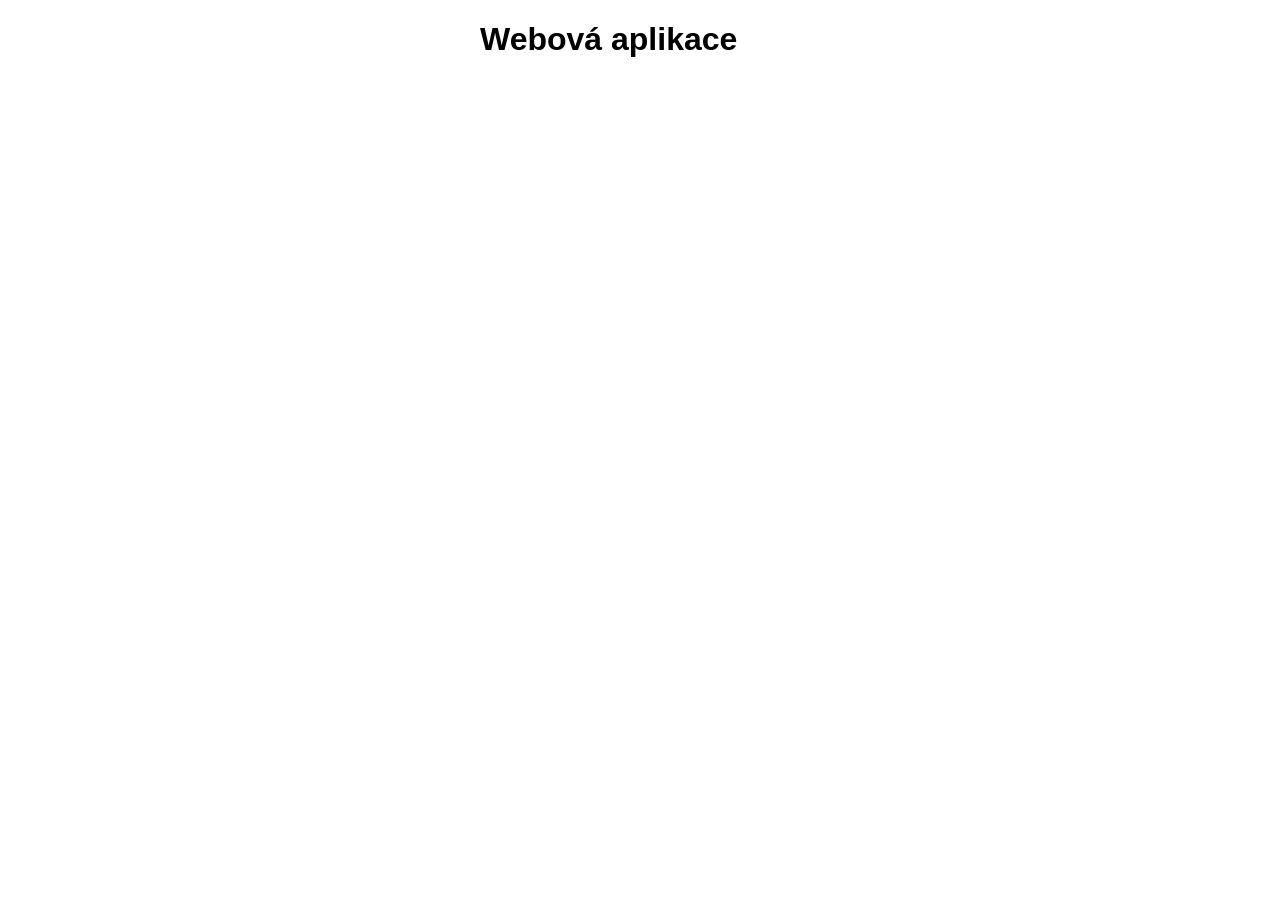
==== o-aplikaci/index.html @ 3cf8280e "zalozeni projektu" ====
<!DOCTYPE html>
<html lang="cs">
  <head>
    <meta charset="UTF-8" />
    <meta name="viewport" content="width=device-width, initial-scale=1.0" />
    <link rel="stylesheet" href="style.css" />
    <script type="module" src="script.js"></script>
    <title>Webová aplikace</title>
  </head>
<body>
  <div class="container">
    <h1>Webová aplikace</h1>
  </div>
</body>
</html>
---- o-aplikaci/style.css ----
/* Používáme intuitivní výpočet rozměrů prvků. */
*, *:before, *:after {
  box-sizing: border-box;
}

html {
  font-family: sans-serif;
}

.container {
  max-width: 20rem;
  margin-right: auto;
  margin-left: auto;
}
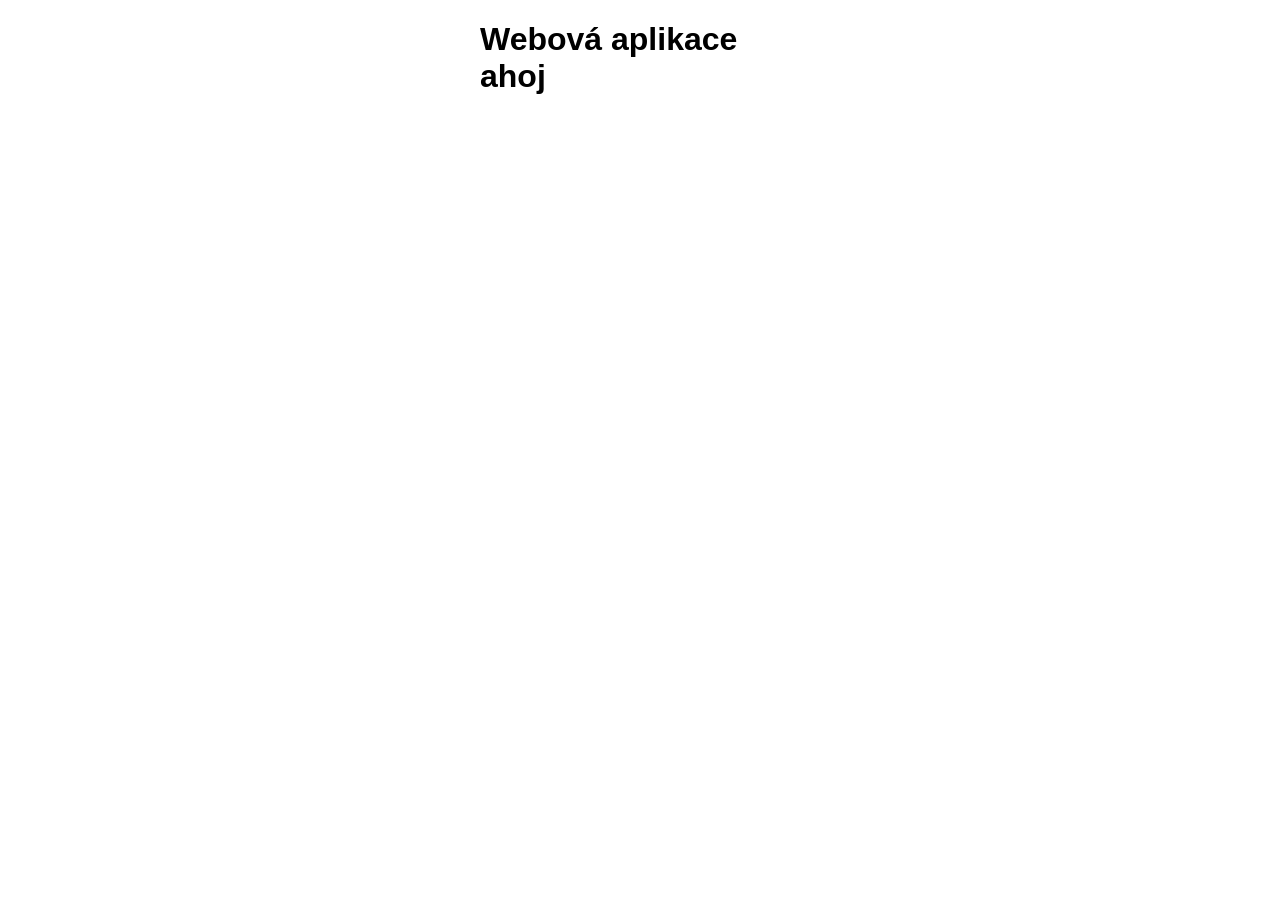
==== commit 769c066b: "zkouška" ====
--- a/o-aplikaci/index.html
+++ b/o-aplikaci/index.html
@@ -9,7 +9,7 @@
   </head>
 <body>
   <div class="container">
-    <h1>Webová aplikace</h1>
+    <h1>Webová aplikace ahoj</h1>
   </div>
 </body>
 </html>
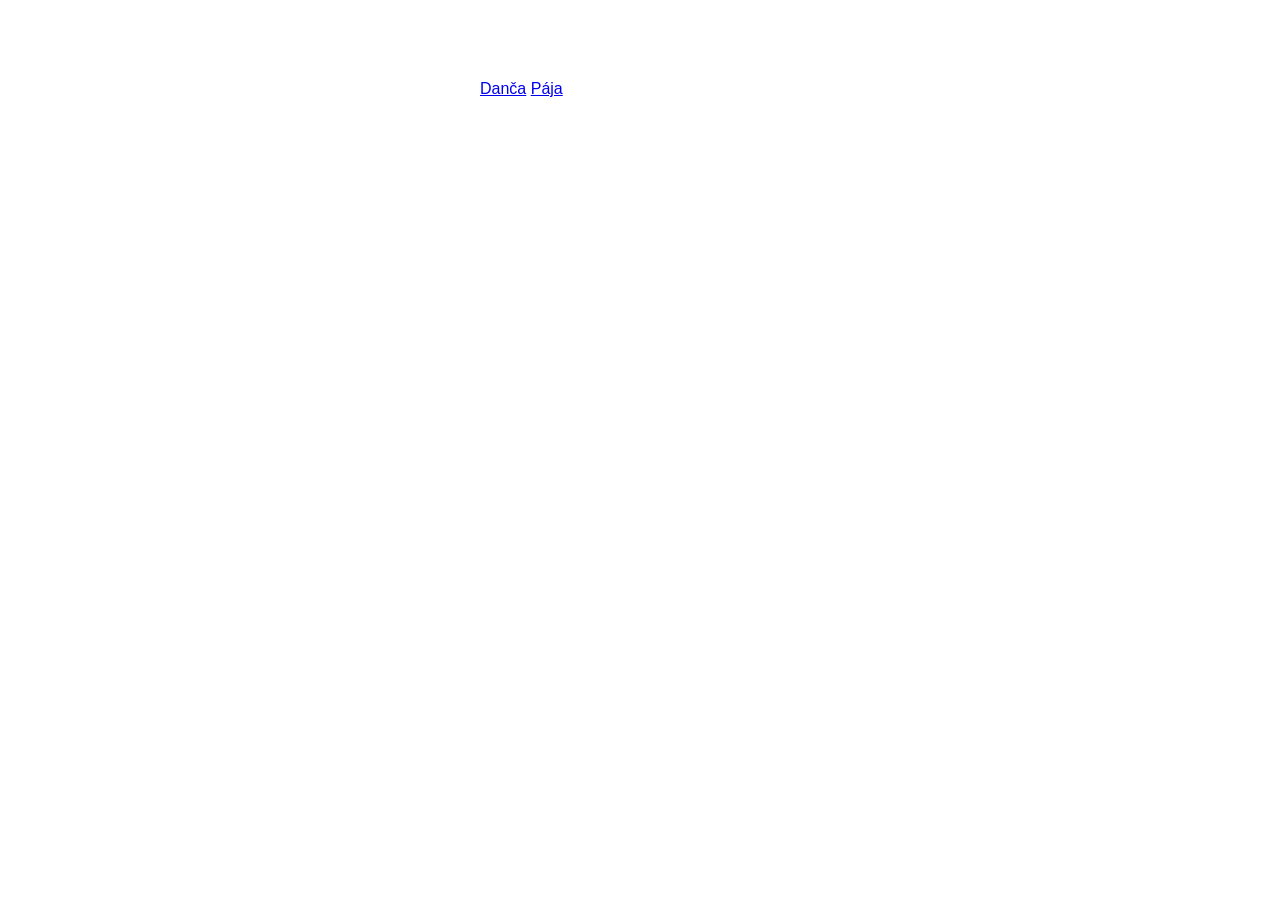
==== commit f5931861: "import fotek, html" ====
--- a/o-aplikaci/index.html
+++ b/o-aplikaci/index.html
@@ -5,11 +5,21 @@
     <meta name="viewport" content="width=device-width, initial-scale=1.0" />
     <link rel="stylesheet" href="style.css" />
     <script type="module" src="script.js"></script>
-    <title>Webová aplikace</title>
+    <title>ZVEDNUTO</title>
   </head>
 <body>
   <div class="container">
-    <h1>Webová aplikace ahoj</h1>
+    <header>
+    <h1>ZVEDNUTO</h1>
+    <nav>
+      <a href="Danca.html">Danča</a>
+      <a href="Paja.html">Pája</a>
+    </nav>
+  </header>
+    <p>Naše webová aplikace ZVEDNUTO bude pomocníkem pro každého sportovce, který rád, pravidelně cvičí v posilovně, chce si zaznamenávat své pokroky, cíle a díky tomu se neustále zlepšovat, a zvedat větší váhy. Aplikace nahradí papírový notýsek, který mnoho lidí při tréninku používá a který je často nepřehledný, nečitelný, nebo dokonce zapomenutý doma. Nejedná se o žádný náš výmysl, ale o pomůcku, která je běžně využívaná - buďto ve formě papíru, nebo neorganizovaných poznámek v telefonu. Aplikace bude jednoduchá a přehledná, aby umožnila uživateli v krátkém čase (v průběhu cvičení) zapsat informace o tréninku (zvednuté váhy, druh cviku, počet sérií a opakování atd.)</p>
   </div>
 </body>
+<footer>
+  <p>© 2025 Danča & Pája by Czechitas Digital Academy</p>
+</footer>
 </html>
--- a/o-aplikaci/style.css
+++ b/o-aplikaci/style.css
@@ -12,3 +12,8 @@
   margin-right: auto;
   margin-left: auto;
 }
+
+body {
+  background-image: url("img/pozadi.png");
+  color: white;
+}
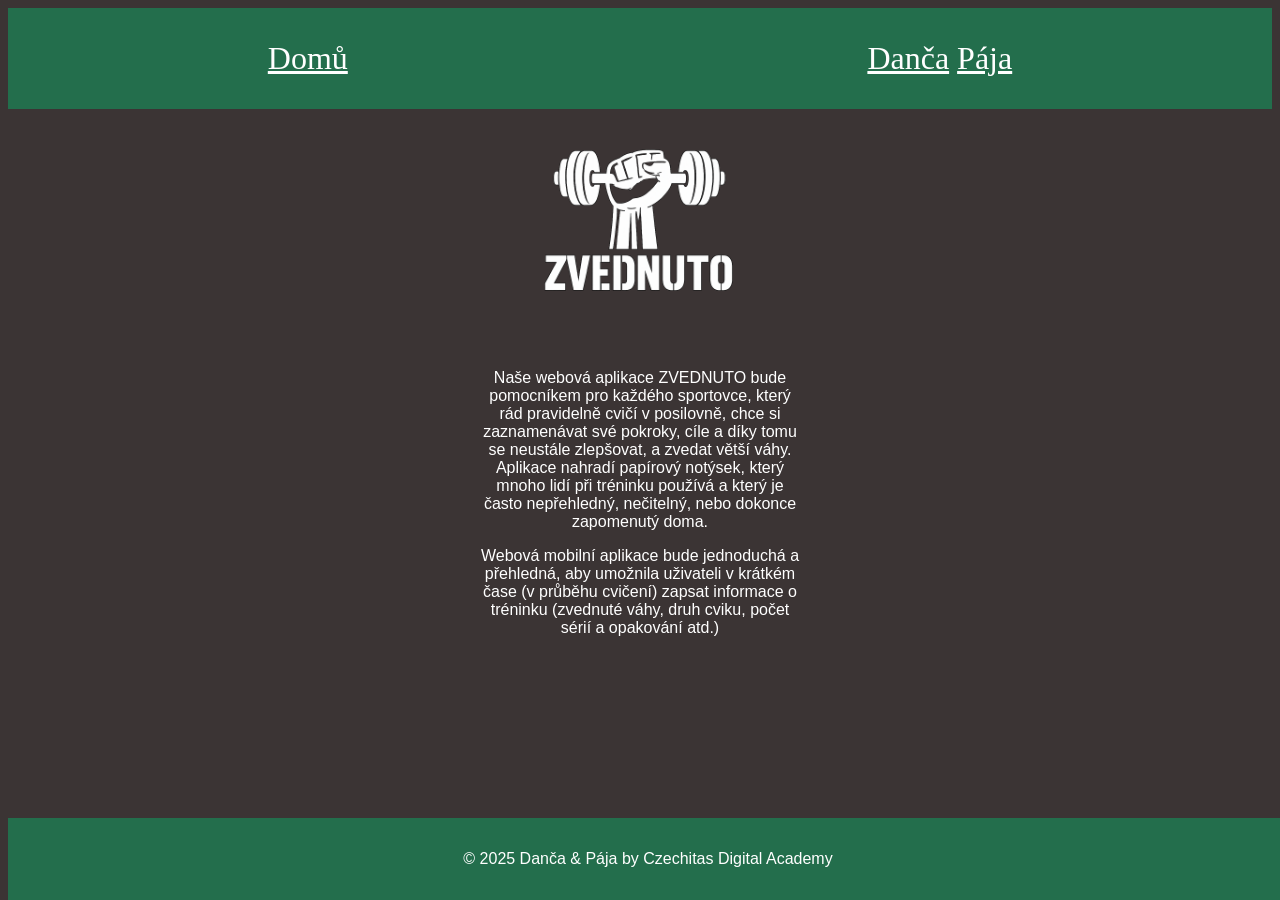
==== commit bc299f33: "uprava jednotlivych stranek" ====
--- a/o-aplikaci/index.html
+++ b/o-aplikaci/index.html
@@ -4,22 +4,40 @@
     <meta charset="UTF-8" />
     <meta name="viewport" content="width=device-width, initial-scale=1.0" />
     <link rel="stylesheet" href="style.css" />
+    <link
+      href="https://fonts.googleapis.com/css2?family=Stardos+Stencil:wght@400;700&display=swap"
+      rel="stylesheet"
+    />
     <script type="module" src="script.js"></script>
     <title>ZVEDNUTO</title>
   </head>
-<body>
-  <div class="container">
-    <header>
-    <h1>ZVEDNUTO</h1>
-    <nav>
-      <a href="Danca.html">Danča</a>
-      <a href="Paja.html">Pája</a>
-    </nav>
-  </header>
-    <p>Naše webová aplikace ZVEDNUTO bude pomocníkem pro každého sportovce, který rád, pravidelně cvičí v posilovně, chce si zaznamenávat své pokroky, cíle a díky tomu se neustále zlepšovat, a zvedat větší váhy. Aplikace nahradí papírový notýsek, který mnoho lidí při tréninku používá a který je často nepřehledný, nečitelný, nebo dokonce zapomenutý doma. Nejedná se o žádný náš výmysl, ale o pomůcku, která je běžně využívaná - buďto ve formě papíru, nebo neorganizovaných poznámek v telefonu. Aplikace bude jednoduchá a přehledná, aby umožnila uživateli v krátkém čase (v průběhu cvičení) zapsat informace o tréninku (zvednuté váhy, druh cviku, počet sérií a opakování atd.)</p>
-  </div>
-</body>
-<footer>
-  <p>© 2025 Danča & Pája by Czechitas Digital Academy</p>
-</footer>
+  <body>
+    <header class="" header>
+      <nav class="navigace">
+        <a href="/">Domů</a>
+        <div class="holky">
+          <a href="Danca.html">Danča</a>
+          <a href="Paja.html">Pája</a>
+        </div>
+      </nav>
+    </header>
+    <div class="container">
+      <img src="img/logo.png" alt="ZVEDNUTO" class="logo" />
+      <p>
+        Naše webová aplikace ZVEDNUTO bude pomocníkem pro každého sportovce,
+        který rád pravidelně cvičí v posilovně, chce si zaznamenávat své
+        pokroky, cíle a díky tomu se neustále zlepšovat, a zvedat větší váhy.
+        Aplikace nahradí papírový notýsek, který mnoho lidí při tréninku používá
+        a který je často nepřehledný, nečitelný, nebo dokonce zapomenutý doma.
+      </p>
+      <p>
+        Webová mobilní aplikace bude jednoduchá a přehledná, aby umožnila
+        uživateli v krátkém čase (v průběhu cvičení) zapsat informace o tréninku
+        (zvednuté váhy, druh cviku, počet sérií a opakování atd.)
+      </p>
+    </div>
+    <footer class="footer">
+      <p>© 2025 Danča & Pája by Czechitas Digital Academy</p>
+    </footer>
+  </body>
 </html>
--- a/o-aplikaci/style.css
+++ b/o-aplikaci/style.css
@@ -1,5 +1,7 @@
 /* Používáme intuitivní výpočet rozměrů prvků. */
-*, *:before, *:after {
+*,
+*:before,
+*:after {
   box-sizing: border-box;
 }
 
@@ -11,9 +13,70 @@
   max-width: 20rem;
   margin-right: auto;
   margin-left: auto;
+  text-align: center;
 }
 
 body {
-  background-image: url("img/pozadi.png");
+  background-color: #3B3434;
   color: white;
-}+}
+
+.portret {
+  width: 300px;
+  height: 300px;
+  border-radius: 50%;
+  object-fit: cover;
+  object-position: center;
+  display: block;
+}
+
+.logo {
+  width: 75%;
+}
+
+a:link {
+  color: white;
+}
+
+a:visited {
+  color: #ffffff;
+}
+
+
+a:hover {
+  color: grey;
+}
+
+a:active {
+  color: #D30F0F;
+}
+
+.navigace {
+  display: flex;
+  justify-content: space-around;
+  padding: 1rem 0;
+  font-family: Anton;
+  font-size: xx-large;
+
+}
+
+header {
+  background-color: #236E4C;
+  padding: 1rem 0;
+}
+
+.footer {
+  position: absolute;
+  bottom: 0px;
+  text-align: center;
+  width: 100%;
+  padding: 1rem 0;
+  background-color: #236E4C;
+  color: #ffffff;
+}
+
+h1 {
+  font-family: 'Stardos Stencil', sans-serif;
+  ;
+  font-size: xx-large;
+}
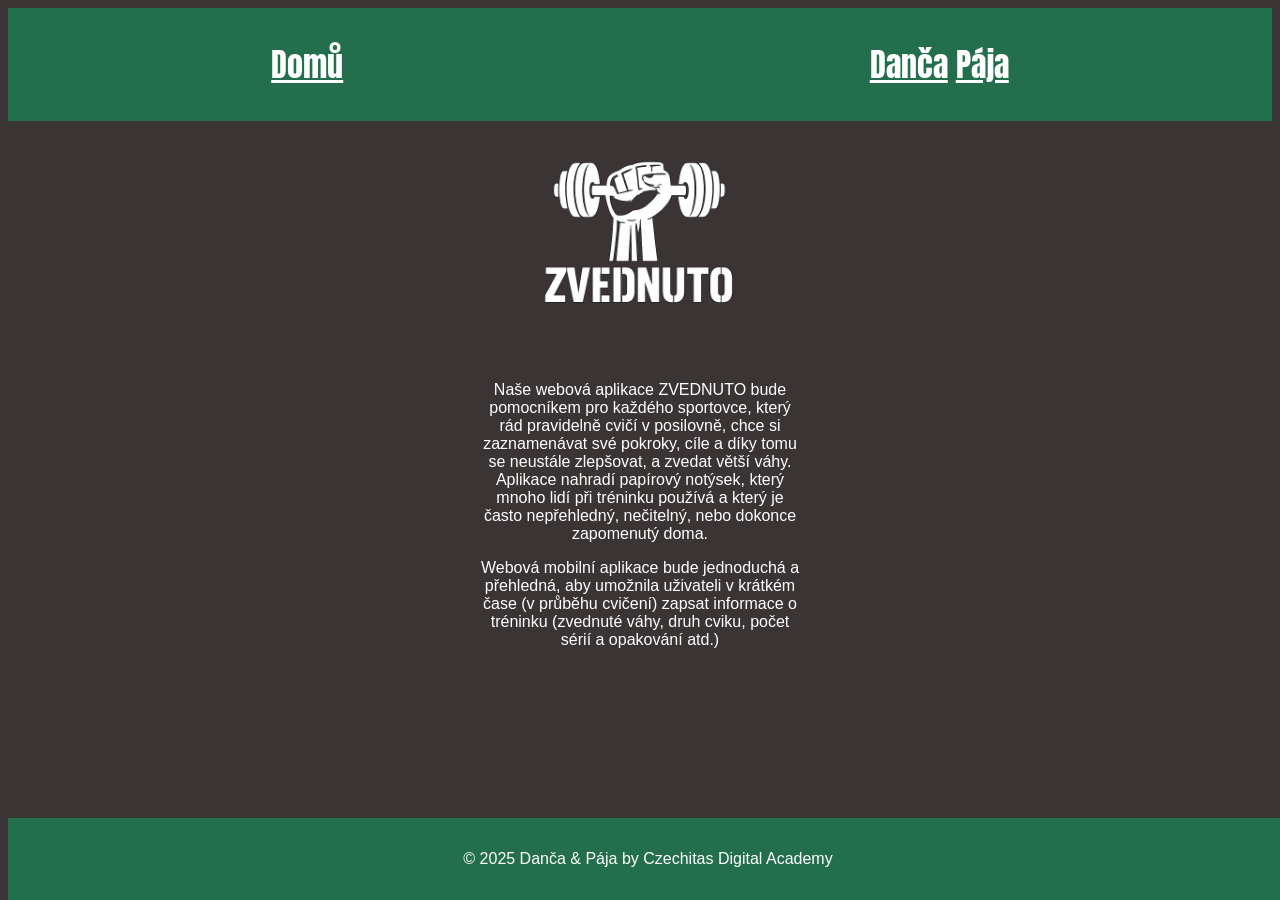
==== commit 90c2acc8: "import pisma" ====
--- a/o-aplikaci/index.html
+++ b/o-aplikaci/index.html
@@ -6,6 +6,10 @@
     <link rel="stylesheet" href="style.css" />
     <link
       href="https://fonts.googleapis.com/css2?family=Stardos+Stencil:wght@400;700&display=swap"
+      rel="stylesheet"
+    />
+    <link
+      href="https://fonts.googleapis.com/css2?family=Anton&display=swap"
       rel="stylesheet"
     />
     <script type="module" src="script.js"></script>
--- a/o-aplikaci/style.css
+++ b/o-aplikaci/style.css
@@ -80,3 +80,7 @@
   ;
   font-size: xx-large;
 }
+
+p {
+  font-family: sans-serif;
+}
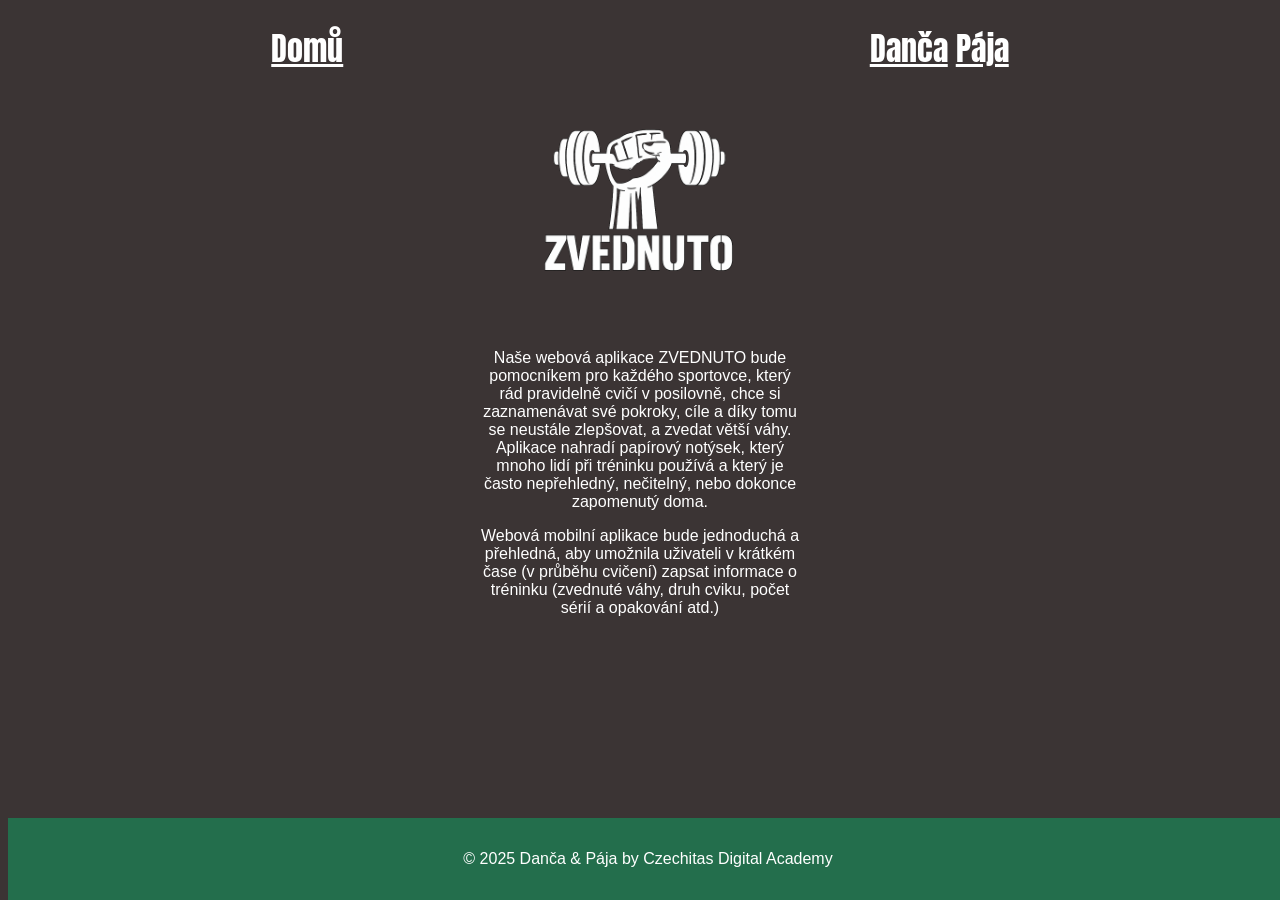
==== commit 037d0f34: "opravena navigace" ====
--- a/o-aplikaci/index.html
+++ b/o-aplikaci/index.html
@@ -16,9 +16,8 @@
     <title>ZVEDNUTO</title>
   </head>
   <body>
-    <header class="" header>
-      <nav class="navigace">
-        <a href="/">Domů</a>
+    <nav class="navigace">
+      <a href="index.html">Domů</a>
         <div class="holky">
           <a href="Danca.html">Danča</a>
           <a href="Paja.html">Pája</a>
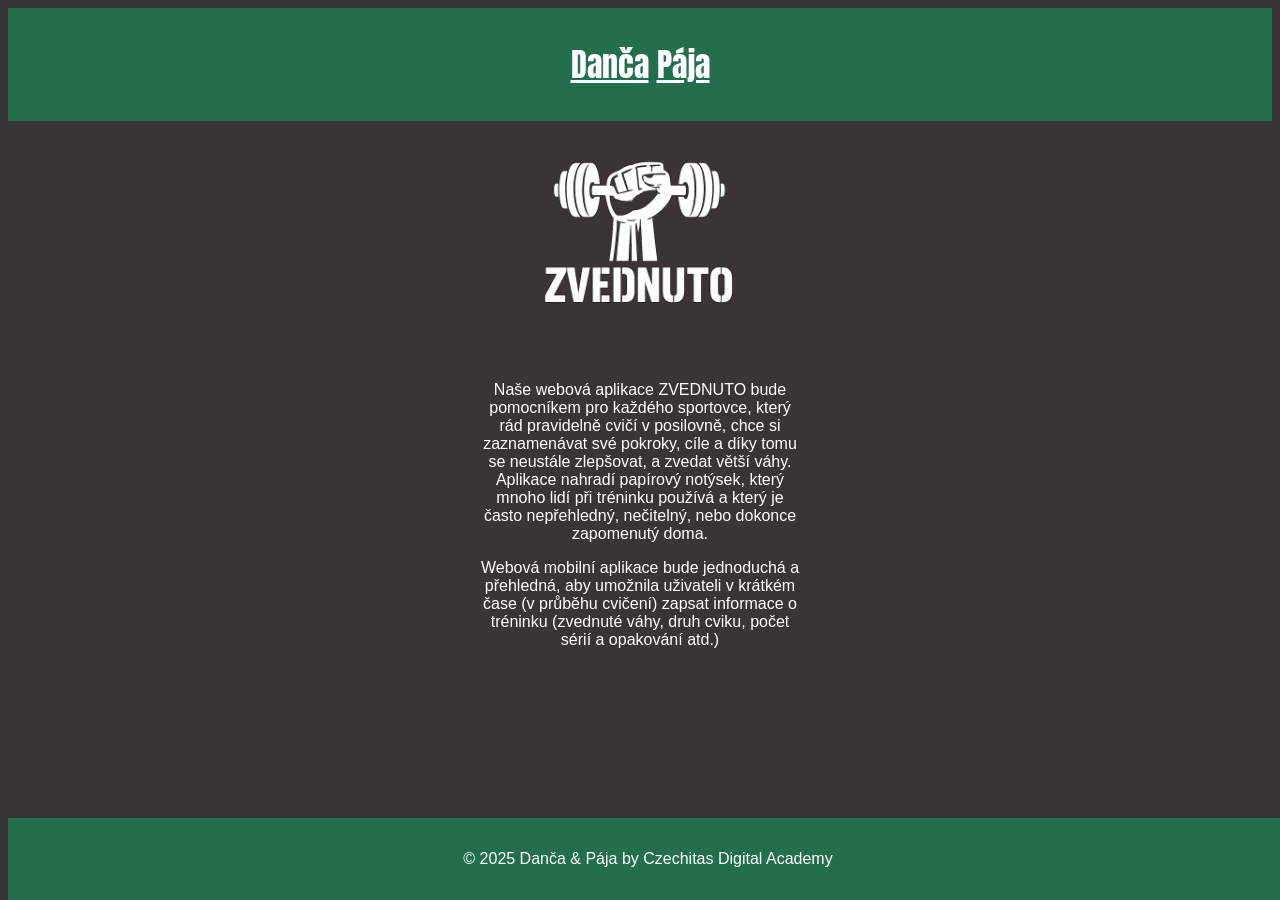
==== commit 93ba891d: "oprava navigace" ====
--- a/o-aplikaci/index.html
+++ b/o-aplikaci/index.html
@@ -16,8 +16,8 @@
     <title>ZVEDNUTO</title>
   </head>
   <body>
-    <nav class="navigace">
-      <a href="index.html">Domů</a>
+    <header class="header">
+      <nav class="navigace">
         <div class="holky">
           <a href="Danca.html">Danča</a>
           <a href="Paja.html">Pája</a>
